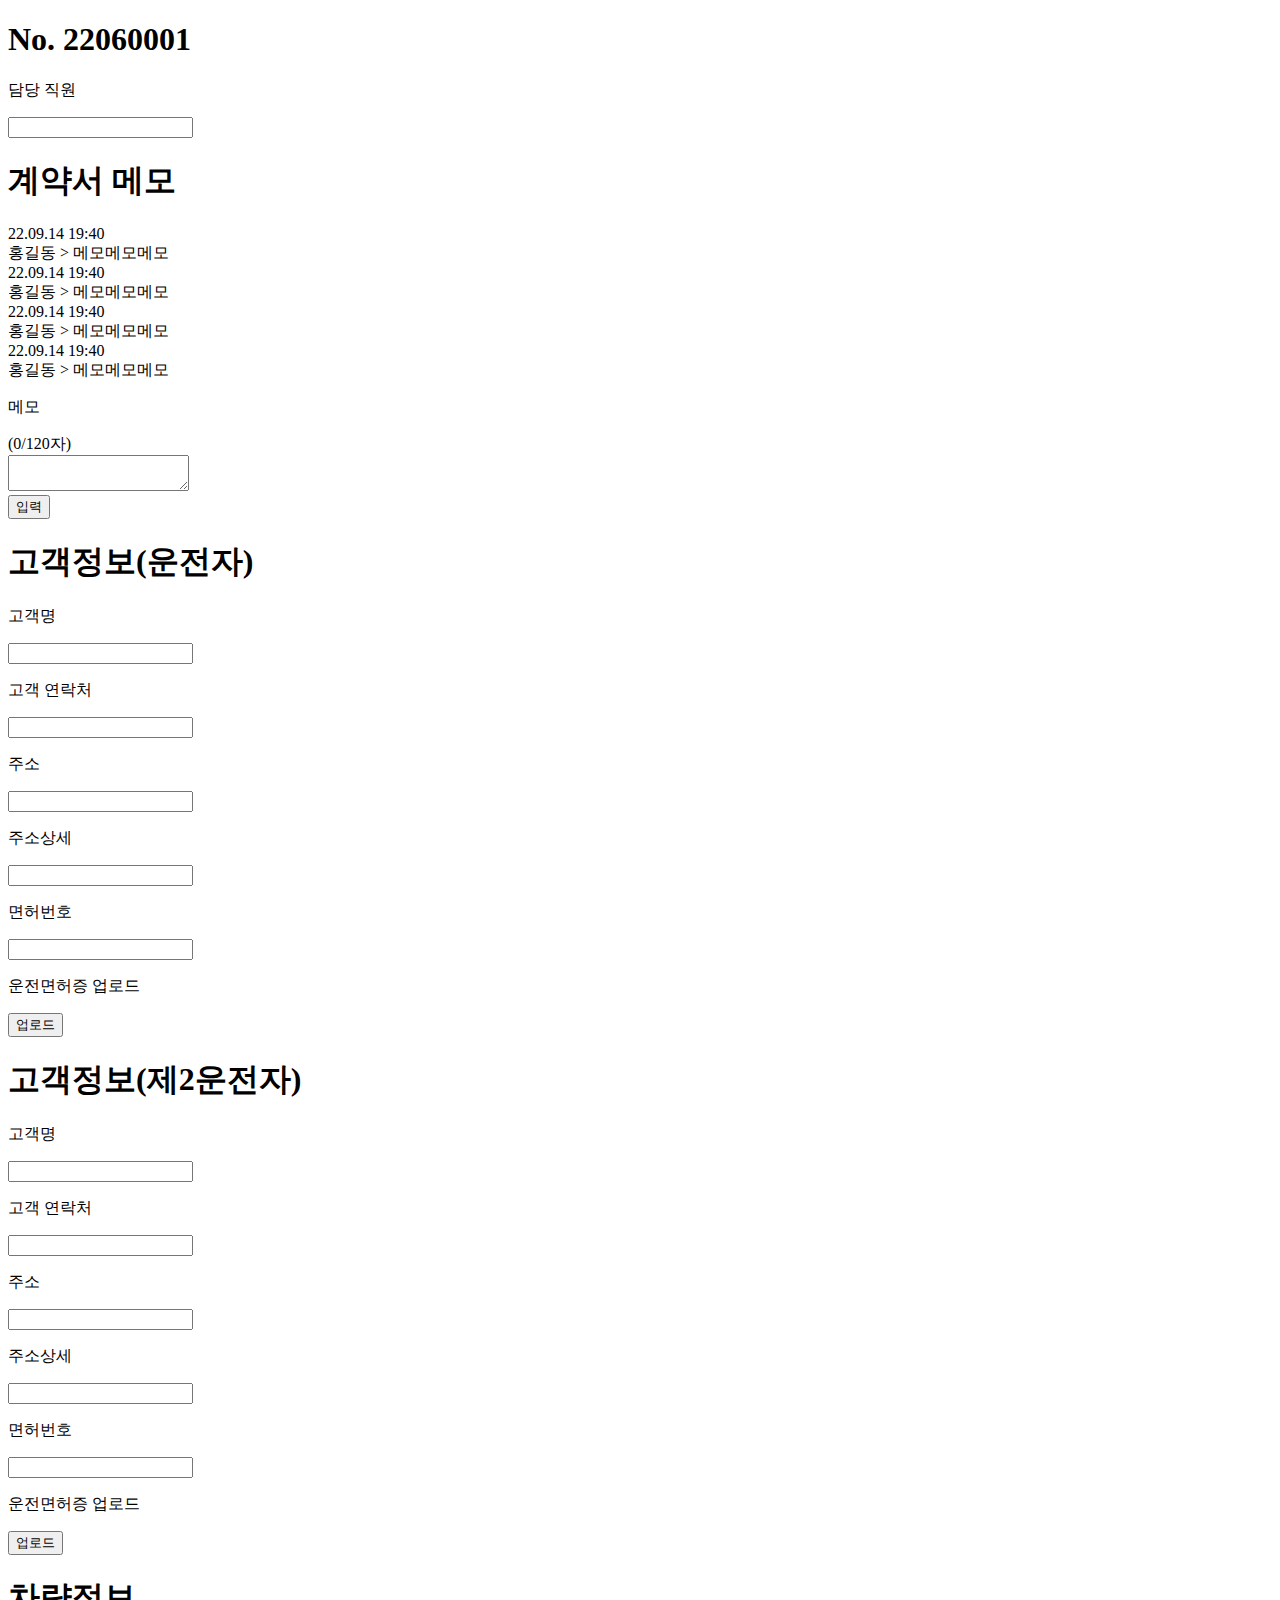
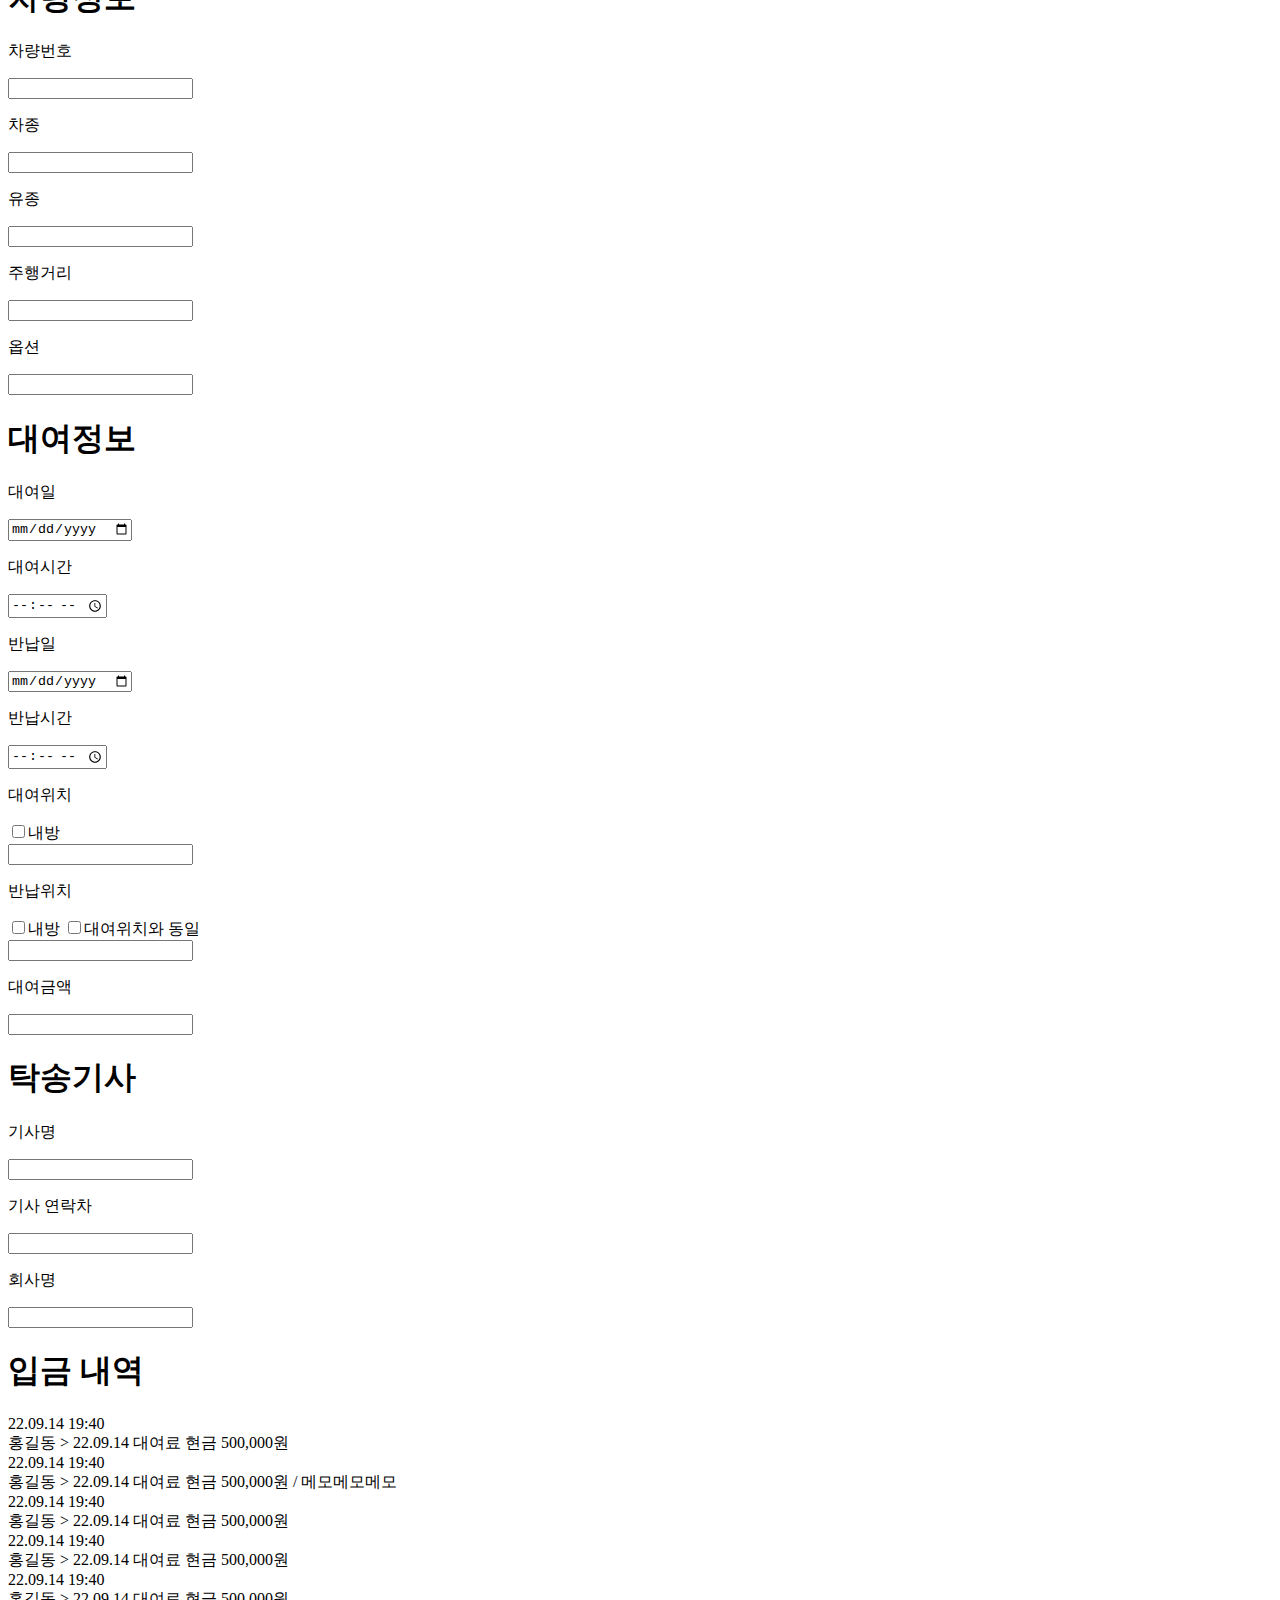
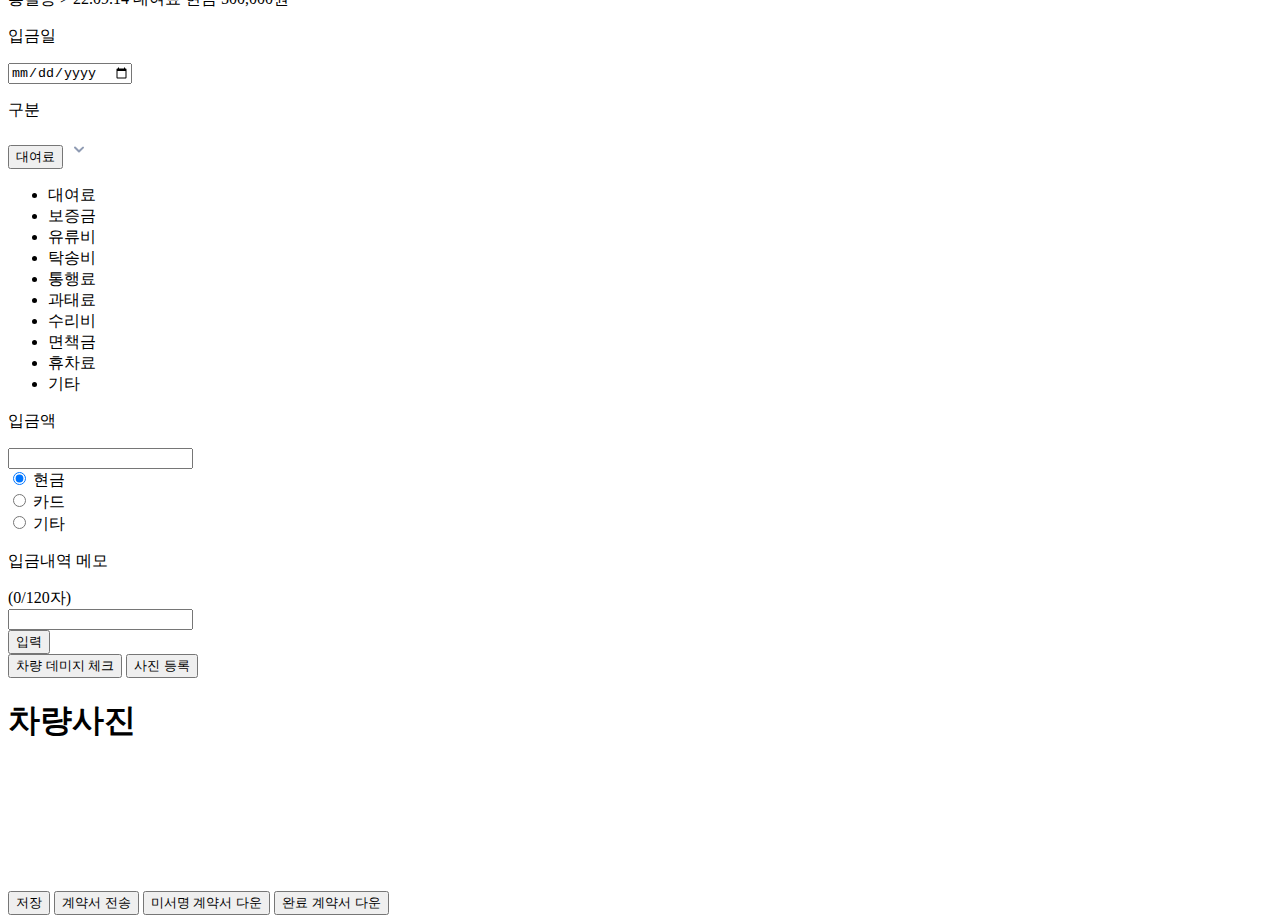
==== src/main/resources/templates/carRegist.html @ 5dc8e0b9 "10/19 최신 일단 stop" ====
<!DOCTYPE html>
<html lang="ko" xmlns="http://www.w3.org/1999/xhtml" xmlns:th="http://www.thymeleaf.org">
<head th:replace="fragment/header :: mainHead"></head>
<body>
  <div id="root">
      <header th:replace="fragment/topmenu :: topMenu">
      </header>
    <main id="main">
      <div class="contractDetail">
        <div class="serialNumber box">
          <h1>No. 22060001</h1>
          <div>
            <p>담당 직원</p>
            <input class="textarea grayBox" type="text">
          </div>
        </div>
        <div class="memo box">
          <div class="viewMemo">
            <h1>계약서 메모</h1>
            <div class="memoScroll">
              <div class="memoList">
                <div class="memoLine">
                  22.09.14 19:40
                </div>
                <div class="memoLine">
                  홍길동 > 메모메모메모
                </div>
              </div>
              <div class="memoList">
                <div class="memoLine">
                  22.09.14 19:40
                </div>
                <div class="memoLine">
                  홍길동 > 메모메모메모
                </div>
              </div>
              <div class="memoList">
                <div class="memoLine">
                  22.09.14 19:40
                </div>
                <div class="memoLine">
                  홍길동 > 메모메모메모
                </div>
              </div>
              <div class="memoList">
                <div class="memoLine">
                  22.09.14 19:40
                </div>
                <div class="memoLine">
                  홍길동 > 메모메모메모
                </div>
              </div>
            </div>
          </div>
          <div class="typeMemo">
            <div>
              <p>메모</p>
              <span>(0/120자)</span>
            </div>
            <textarea class="typeMemoArea grayBox"
                   placeholder="메모를 입력해주세요.">
            </textarea>
            <div>
              <button class="memoBtn">
                입력
              </button>
            </div>
          </div>
        </div>
        <div class="detailInfo">
          <div class="info1 box">
            <h1>고객정보(운전자)</h1>
            <div>
              <p>고객명</p>
              <input id="clientName1" class="grayBox" type="text"/>
            </div>
            <div>
              <p>고객 연락처</p>
              <input id="clientPhoneNum1" class="grayBox" type="text"/>
            </div>
            <div>
              <p>주소</p>
              <input class="grayBox" type="text"/>
            </div>
            <div>
              <p>주소상세</p>
              <input class="grayBox" type="text"/>
            </div>
            <div>
              <p>면허번호</p>
              <input class="grayBox" type="text"/>
            </div>
            <div>
              <p>운전면허증 업로드</p>
              <button class="license">업로드</button>
              <!-- <img src="img/driver_license.svg" alt=""> -->
            </div>
          </div>
          <div class="info1 box">
            <h1>고객정보(제2운전자)</h1>
            <div>
              <p>고객명</p>
              <input id="clientName2" class="grayBox" type="text">
            </div>
            <div>
              <p>고객 연락처</p>
              <input id="clientPhoneNum2" class="grayBox" type="text">
            </div>
            <div>
              <p>주소</p>
              <input class="grayBox" type="text">
            </div>
            <div>
              <p>주소상세</p>
              <input class="grayBox" type="text">
            </div>
            <div>
              <p>면허번호</p>
              <input class="grayBox" type="text">
            </div>
            <div>
              <p>운전면허증 업로드</p>
              <button class="license">업로드</button>
              <!-- <img src="img/driver_license.svg" alt=""> -->
            </div>
          </div>
          <div class="info1 box">
            <h1>차량정보</h1>
            <div>
              <p>차량번호</p>
              <input class="grayBox" type="text">
            </div>
            <div>
              <p>차종</p>
              <input class="grayBox" type="text">
            </div>
            <div>
              <p>유종</p>
              <input class="grayBox" type="text">
            </div>
            <div>
              <p>주행거리</p>
              <input class="grayBox" type="text">
            </div>
            <div>
              <p>옵션</p>
              <input type="text" class="grayBox big">
            </div>
          </div>
          <div class="info2 box">
            <h1>대여정보</h1>
            <div class="separate">
              <div>
                <p>대여일</p>
                <input type="date" class="grayBox">
              </div>
              <div>
                <p>대여시간</p>
                <input type="time" class="grayBox">
              </div>
            </div>
            <div class="separate">
              <div>
                <p>반납일</p>
                <input type="date" class="grayBox">
              </div>
              <div>
                <p>반납시간</p>
                <input type="time" class="grayBox">
              </div>
            </div>
            <div>
              <div class="checkboxFlex">
                <p>대여위치</p>
                <div>
                  <input type="checkbox">내방
                </div>
              </div>
              <input type="text" class="grayBox medium">
            </div>
            <div>
              <div class="checkboxFlex">
                <p>반납위치</p>
                <div>
                  <input type="checkbox">내방
                  <input type="checkbox">대여위치와 동일
                </div>
              </div>
              <input type="text" class="grayBox medium">
            </div>
            <div>
              <p>대여금액</p>
              <input class="grayBox" type="text">
            </div>
          </div>
          <div class="info3 box">
            <h1>탁송기사</h1>
            <div>
              <p>기사명</p>
              <input class="grayBox" type="text">
            </div>
            <div>
              <p>기사 연락차</p>
              <input class="grayBox" type="text">
            </div>
            <div>
              <p>회사명</p>
              <input class="grayBox" type="text">
            </div>
          </div>
        </div>
        <div class="deposit box">
          <div class="viewMemo memo2">
            <h1>입금 내역</h1>
            <div class="memoScroll scroll2">
              <div class="memoList">
                <div class="memoLine">
                  22.09.14 19:40
                </div>
                <div class="memoLine">
                  홍길동 > 22.09.14 대여료 현금 500,000원
                </div>
              </div>
              <div class="memoList">
                <div class="memoLine">
                  22.09.14 19:40
                </div>
                <div class="memoLine">
                  홍길동 > 22.09.14 대여료 현금 500,000원 / 메모메모메모
                </div>
              </div>
              <div class="memoList">
                <div class="memoLine">
                  22.09.14 19:40
                </div>
                <div class="memoLine">
                  홍길동 > 22.09.14 대여료 현금 500,000원
                </div>
              </div>
              <div class="memoList">
                <div class="memoLine">
                  22.09.14 19:40
                </div>
                <div class="memoLine">
                  홍길동 > 22.09.14 대여료 현금 500,000원
                </div>
              </div>
              <div class="memoList">
                <div class="memoLine">
                  22.09.14 19:40
                </div>
                <div class="memoLine">
                  홍길동 > 22.09.14 대여료 현금 500,000원
                </div>
              </div>
            </div>
          </div>
          <div class="typeMemo">
            <div class="flex">
              <div>
                <div class="column">
                  <p>입금일</p>
                  <input type="date" class="grayBox">
                </div>
                <div class="column">
                  <p>구분</p>
                  <div class="selectBox2 grayBox">
                    <button class="label">대여료</button>
                    <img src="../static/img/icon-chevron-down.svg" alt="" onclick="selectTag()">
                    <ul class="optionList">
                      <li class="optionItem">대여료</li>
                      <li class="optionItem">보증금</li>
                      <li class="optionItem">유류비</li>
                      <li class="optionItem">탁송비</li>
                      <li class="optionItem">통행료</li>
                      <li class="optionItem">과태료</li>
                      <li class="optionItem">수리비</li>
                      <li class="optionItem">면책금</li>
                      <li class="optionItem">휴차료</li>
                      <li class="optionItem">기타</li>
                    </ul>
                  </div>
                </div>
              </div>
            </div>
            <div class="flex">
              <div class="column">
                <p>입금액</p>
                <input class="grayBox" type="text">
              </div>
              <div class="circle flex">
                <div>
                  <input type="radio" id="cash" name="payout" value="cash" checked>
                  <label for="cash">현금</label>
                </div>
                <div>
                  <input type="radio" id="card" name="payout" value="card">
                  <label for="card">카드</label>
                </div>
                <div>
                  <input type="radio" id="etc" name="payout" value="etc">
                  <label for="etc">기타</label>
                </div>
              </div>
            </div>
            <div class="separate">
              <p>입금내역 메모</p>
              <span>(0/120자)</span>
            </div>
            <input class="typeMemoArea grayBox">
            <div>
              <button class="memoBtn">
                입력
              </button>
            </div>
          </div>
        </div>
        <div class="buttonArea">
          <button onclick="openPop();">차량 데미지 체크</button>
          <button>사진 등록</button>
        </div>
        <div class="photo">
          <div class="box">
            <h1>차량사진</h1>
            <div class="photoList">
              <div class="photo8">
                <img src="../static/img/photo_icon.svg" alt="">
                <img onclick="document.querySelector('.photo8').setAttribute('style','display:none;')" src="../static/img/x_icon.svg" alt="">
              </div>
              <div class="photo9">
                <img src="../static/img/photo_icon.svg" alt="">
                <img onclick="document.querySelector('.photo9').setAttribute('style','display:none;')" src="../static/img/x_icon.svg" alt="">
              </div>
              <div class="photo10">
                <img src="../static/img/photo_icon.svg" alt="">
                <img onclick="document.querySelector('.photo10').setAttribute('style','display:none;')" src="../static/img/x_icon.svg" alt="">
              </div>
              <div class="photo11">
                <img src="../static/img/photo_icon.svg" alt="">
                <img onclick="document.querySelector('.photo11').setAttribute('style','display:none;')" src="../static/img/x_icon.svg" alt="">
              </div>
              <div  class="photo12">
                <img src="../static/img/photo_icon.svg" alt="">
                <img onclick="document.querySelector('.photo12').setAttribute('style','display:none;')" src="../static/img/x_icon.svg" alt="">
              </div>
              <div  class="photo13">
                <img src="../static/img/photo_icon.svg" alt="">
                <img onclick="document.querySelector('.photo13').setAttribute('style','display:none;')" src="../static/img/x_icon.svg" alt="">
              </div>
              <div  class="photo14">
                <img src="../static/img/photo_icon.svg" alt="">
                <img onclick="document.querySelector('.photo14').setAttribute('style','display:none;')" src="../static/img/x_icon.svg" alt="">
              </div>
            </div>
          </div>
          <div class="buttonAreaTwo column">
            <button>저장</button>
            <button>계약서 전송</button>
            <button>미서명 계약서 다운</button>
            <button>완료 계약서 다운</button>
          </div>
        </div>
      </div>
    </main>
    <footer th:replace="fragment/footer" :: mainFooter>
    </footer>
  </div>

<script>

  /* 화살표 함수 */
  const label = document.querySelector('.label');
  const options = document.querySelectorAll('.optionItem');

  // 클릭한 옵션의 텍스트를 라벨 안에 넣음
  const handleSelect = (item) => {
    label.parentNode.classList.remove('active');
    label.innerHTML = item.textContent;
  }
  // 옵션 클릭시 클릭한 옵션을 넘김
  options.forEach(option => {
    option.addEventListener('click', () => handleSelect(option))
  })

  // 라벨을 클릭시 옵션 목록이 열림/닫힘
  label.addEventListener('click', () => {
    if(label.parentNode.classList.contains('active')) {
      label.parentNode.classList.remove('active');
    } else {
      label.parentNode.classList.add('active');
    }
  })


  function openPop(){
    var popup = window.open('/damagecheck', '데미지체크', 'width=900px,height=800px,scrollbars=yes');
  }

  function constractSave(){
    let clientName1 = $("#clientName1").val(); //제1 고객명
    let clientPhoneNum1 = $("#clientPhoneNum1").val(); //제1 고객 연락처
    let clientName2 = $("#clientName2").val(); //제2 고객명
    let clientPhoneNum2 = $("#clientPhoneNum2").val(); //제2 고객 연락처

  }

</script>
</body>
</html>
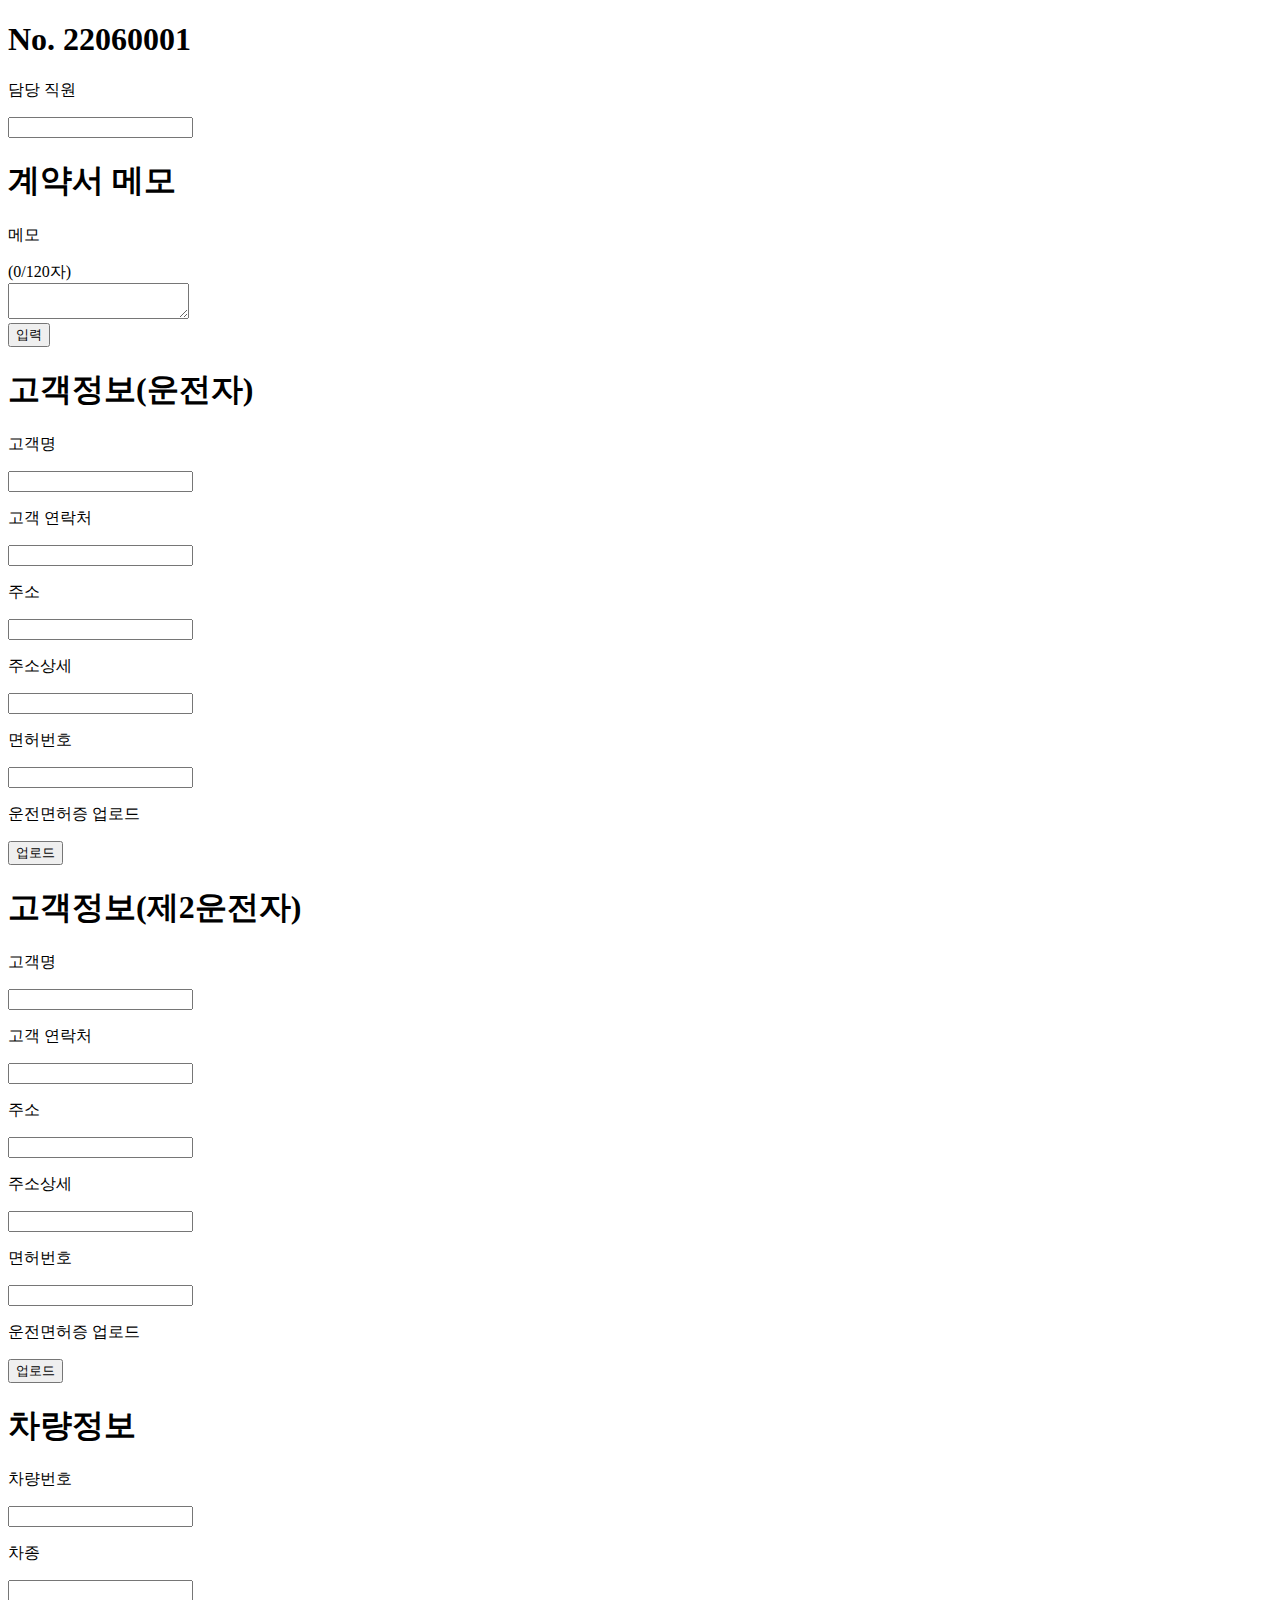
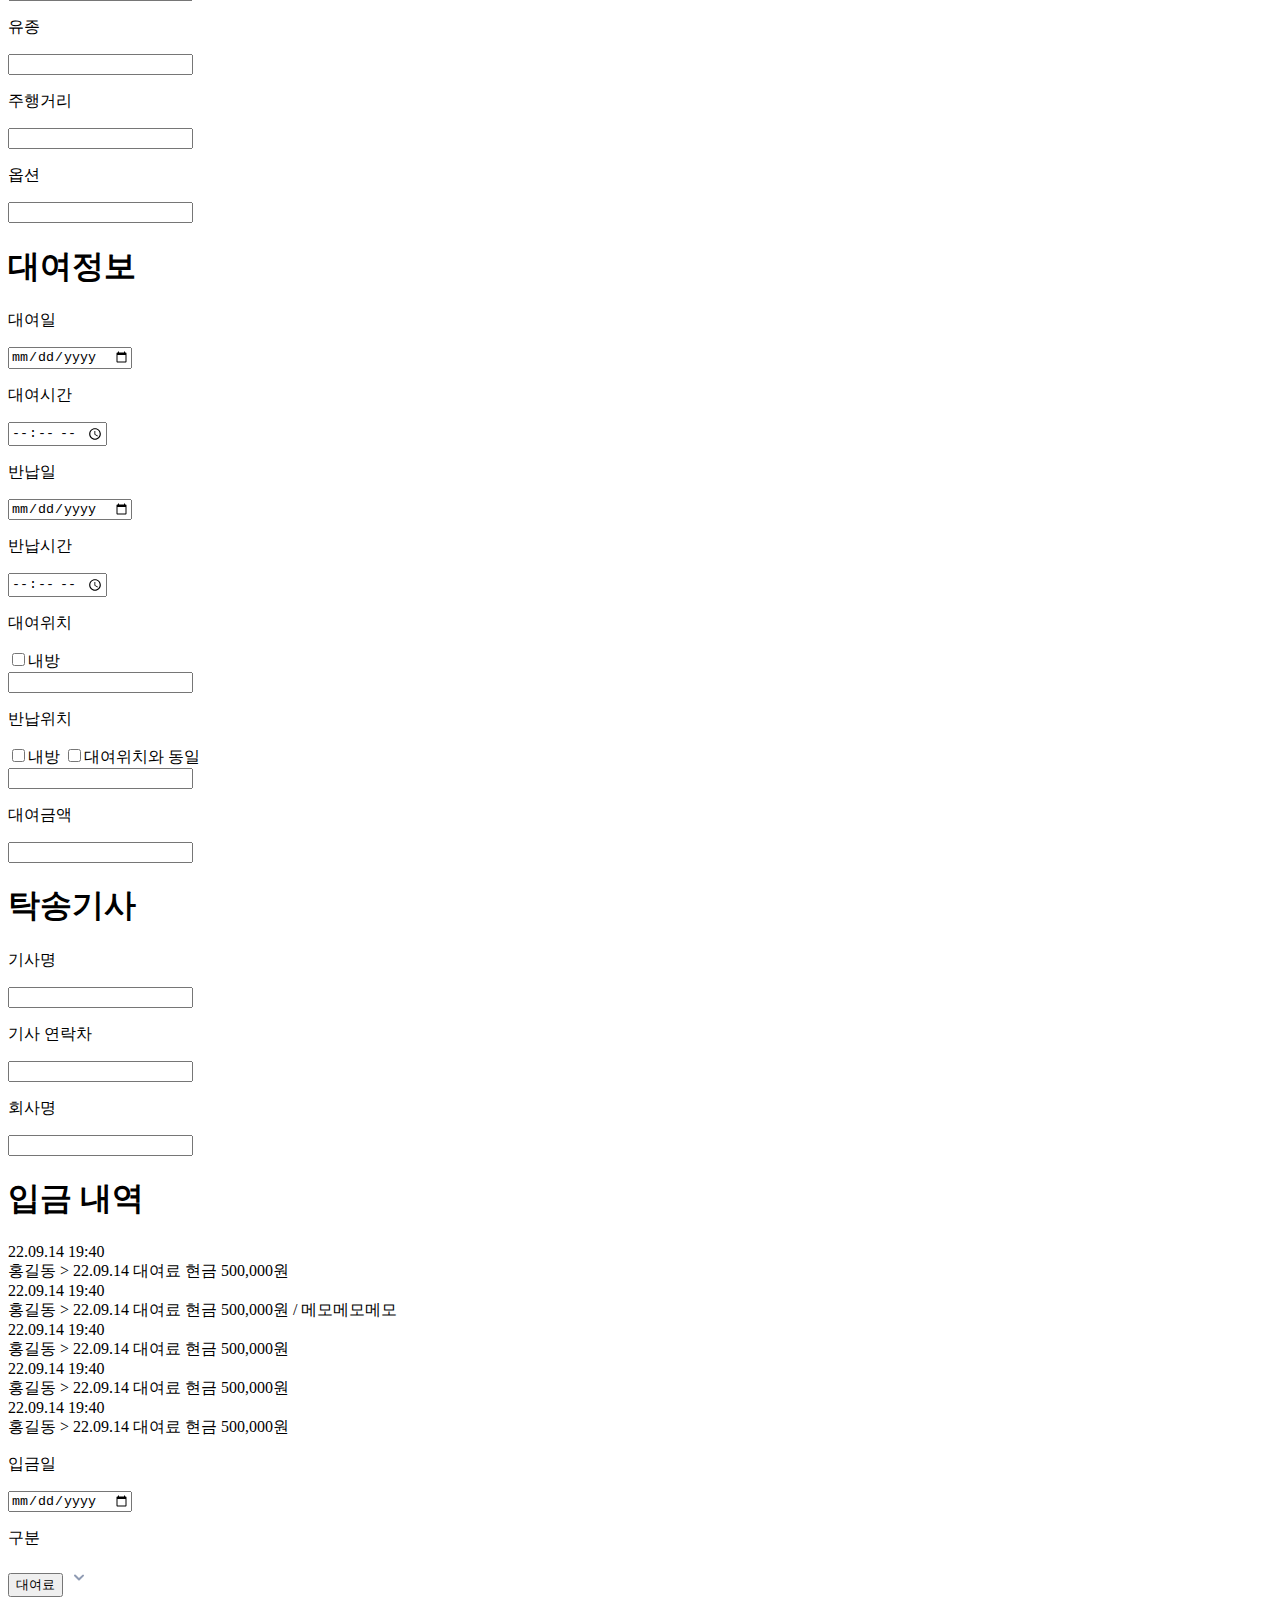
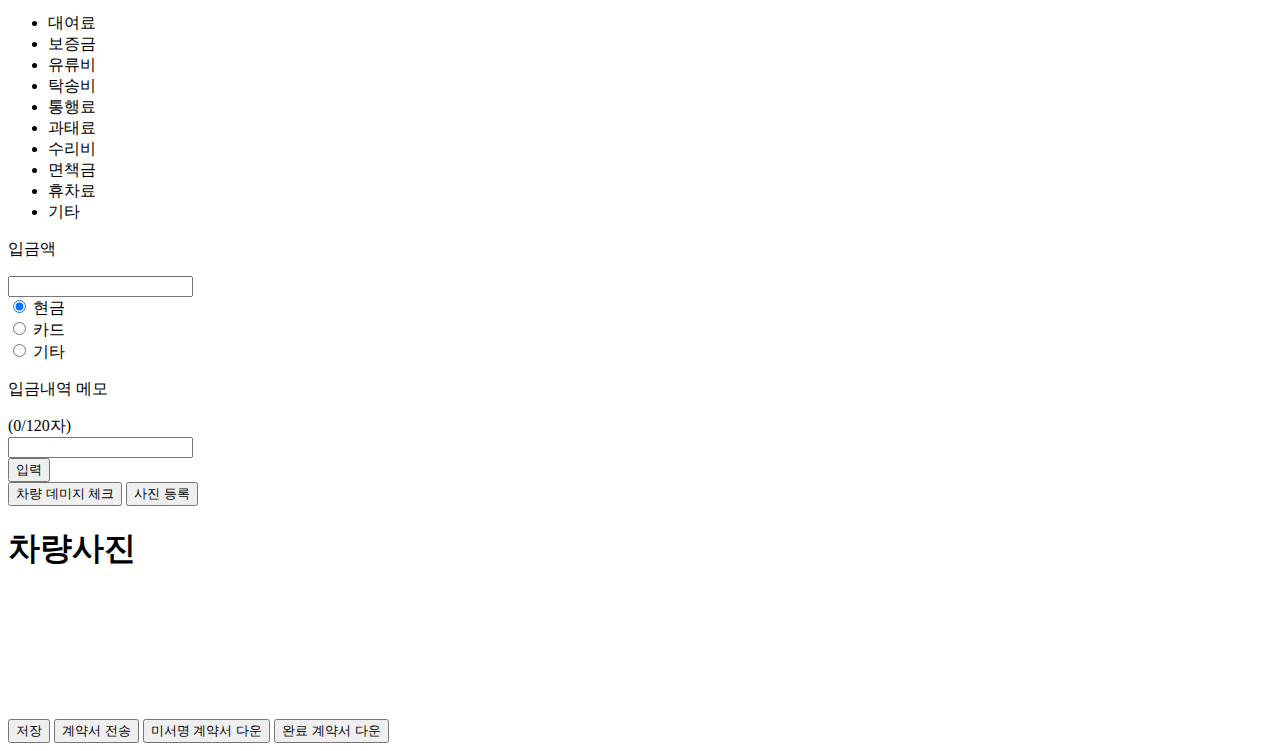
==== commit 2df16372: "10/28 짬짬히...." ====
--- a/src/main/resources/templates/carRegist.html
+++ b/src/main/resources/templates/carRegist.html
@@ -18,38 +18,14 @@
           <div class="viewMemo">
             <h1>계약서 메모</h1>
             <div class="memoScroll">
-              <div class="memoList">
-                <div class="memoLine">
-                  22.09.14 19:40
-                </div>
-                <div class="memoLine">
-                  홍길동 > 메모메모메모
-                </div>
-              </div>
-              <div class="memoList">
-                <div class="memoLine">
-                  22.09.14 19:40
-                </div>
-                <div class="memoLine">
-                  홍길동 > 메모메모메모
-                </div>
-              </div>
-              <div class="memoList">
-                <div class="memoLine">
-                  22.09.14 19:40
-                </div>
-                <div class="memoLine">
-                  홍길동 > 메모메모메모
-                </div>
-              </div>
-              <div class="memoList">
-                <div class="memoLine">
-                  22.09.14 19:40
-                </div>
-                <div class="memoLine">
-                  홍길동 > 메모메모메모
-                </div>
-              </div>
+<!--              <div class="memoList">-->
+<!--                <div class="memoLine">-->
+<!--                  22.09.14 19:40-->
+<!--                </div>-->
+<!--                <div class="memoLine">-->
+<!--                  홍길동 > 메모메모메모-->
+<!--                </div>-->
+<!--              </div>-->
             </div>
           </div>
           <div class="typeMemo">
@@ -88,7 +64,7 @@
             </div>
             <div>
               <p>면허번호</p>
-              <input class="grayBox" type="text"/>
+              <input id="clientLisenseNum1" class="grayBox" type="text"/>
             </div>
             <div>
               <p>운전면허증 업로드</p>
@@ -116,7 +92,7 @@
             </div>
             <div>
               <p>면허번호</p>
-              <input class="grayBox" type="text">
+              <input id="clientLisenseNum2" class="grayBox" type="text">
             </div>
             <div>
               <p>운전면허증 업로드</p>
@@ -354,7 +330,7 @@
             </div>
           </div>
           <div class="buttonAreaTwo column">
-            <button>저장</button>
+            <button onclick="constractSave()">저장</button>
             <button>계약서 전송</button>
             <button>미서명 계약서 다운</button>
             <button>완료 계약서 다운</button>
@@ -399,9 +375,39 @@
   function constractSave(){
     let clientName1 = $("#clientName1").val(); //제1 고객명
     let clientPhoneNum1 = $("#clientPhoneNum1").val(); //제1 고객 연락처
+    let clientLisenseNum1 = $("#clientLisenseNum1").val(); //제1 고객 면허번호
     let clientName2 = $("#clientName2").val(); //제2 고객명
     let clientPhoneNum2 = $("#clientPhoneNum2").val(); //제2 고객 연락처
-
+    let clientLisenseNum2 = $("#clientLisenseNum2").val(); //제2 고객 면허번호
+
+
+    $.ajax({
+      type : "POST",
+      url : "/api/v1/app/car_regist",
+      dataType : "json",
+      data: {
+        "clientName1":clientName1,
+        "clientPhoneNum1":clientPhoneNum1,
+        "clientLisenseNum1":clientLisenseNum1,
+        // "afterTreatmentFee":afterTreatmentFee,
+        "clientName2":clientName2,
+        "clientPhoneNum2":clientPhoneNum2,
+        "clientLisenseNum2":clientLisenseNum2,
+      },
+      error : function(){
+        alert('저장에러.');
+      },
+      success : function(data){
+        // alert("통신데이터 값 : " + JSON.stringify(data));
+        //   alert("통신데이터 값 : " + data.bohumlossofbusiness);
+
+        // $("#bohumlossofbusiness").text((data.bohumlossofbusiness).toString().replace(moneycom,",")); // 보험사휴업손해액
+        // $("#bubumlossofbusiness").text((data.bubumlossofbusiness).toString().replace(moneycom,",")); // 법원휴업손해액
+        alert('저장 완료.');
+        console.log(data)
+      }
+
+    });
   }
 
 </script>
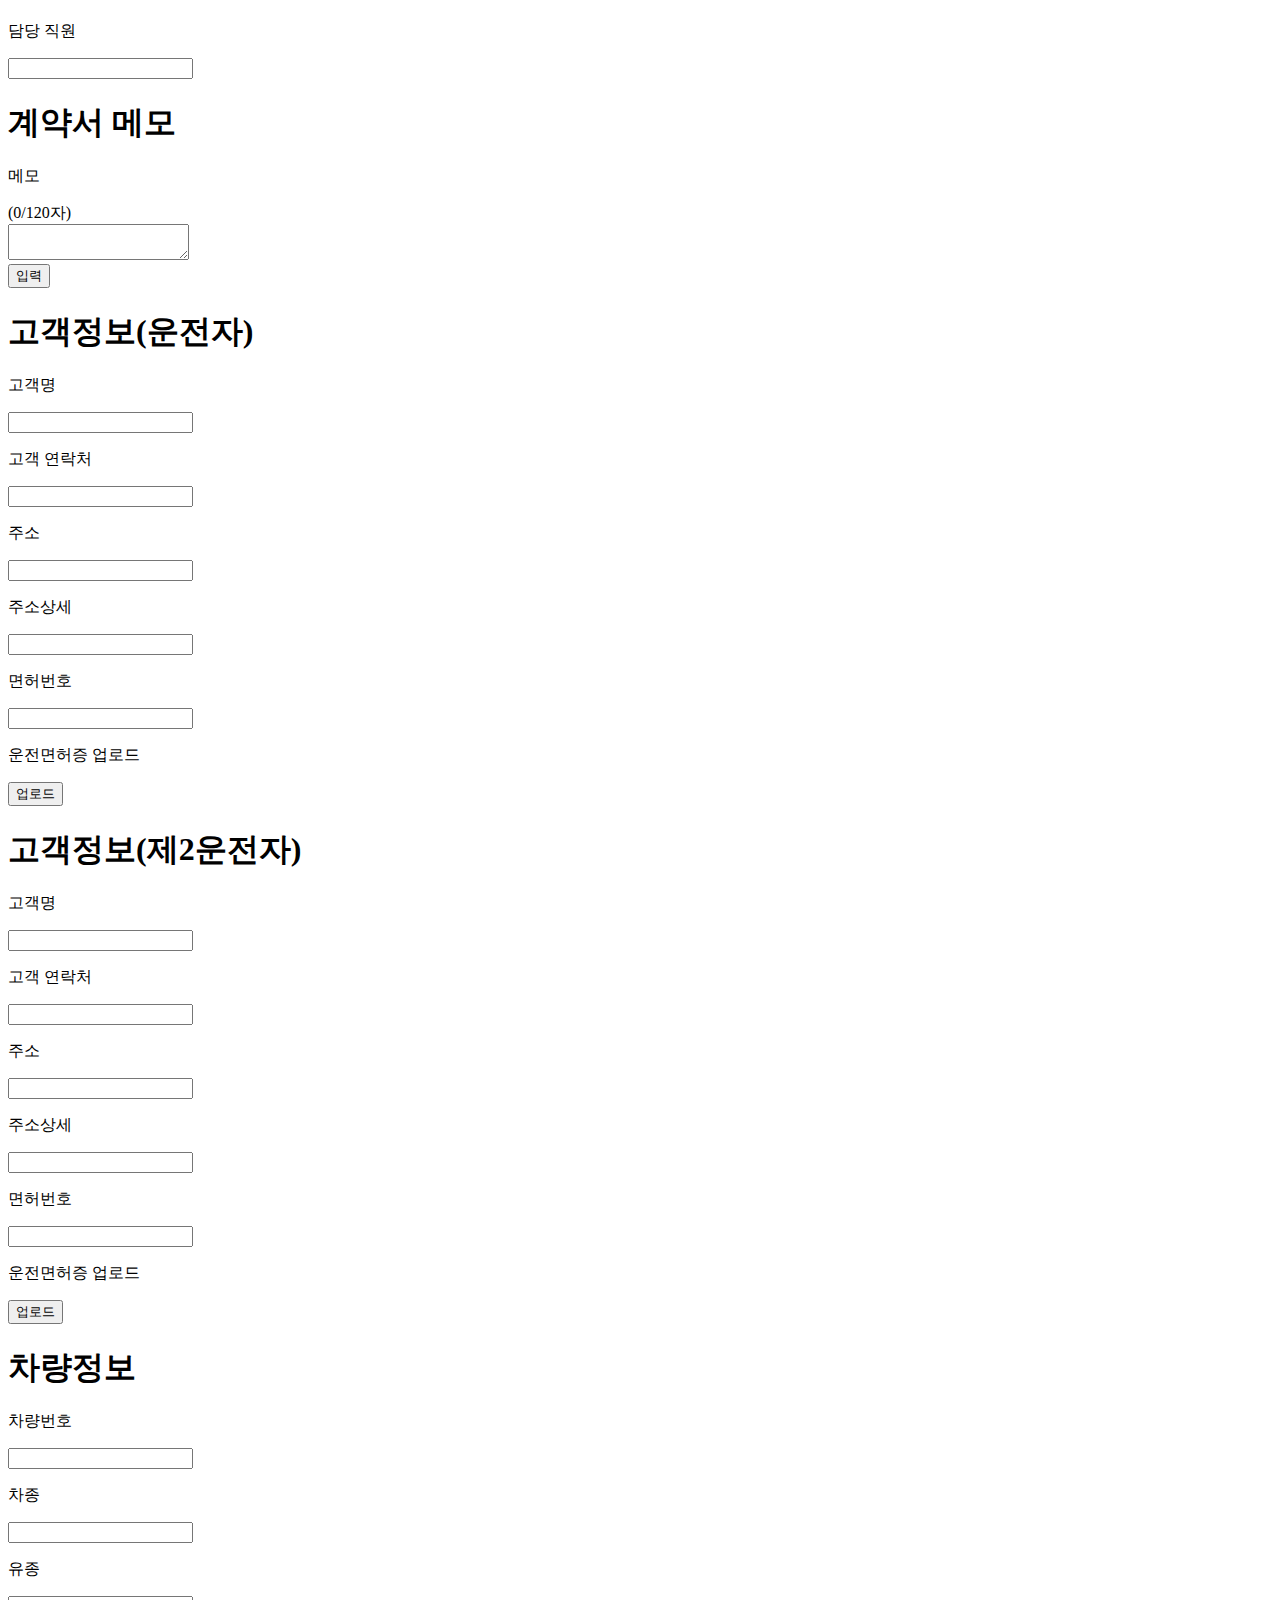
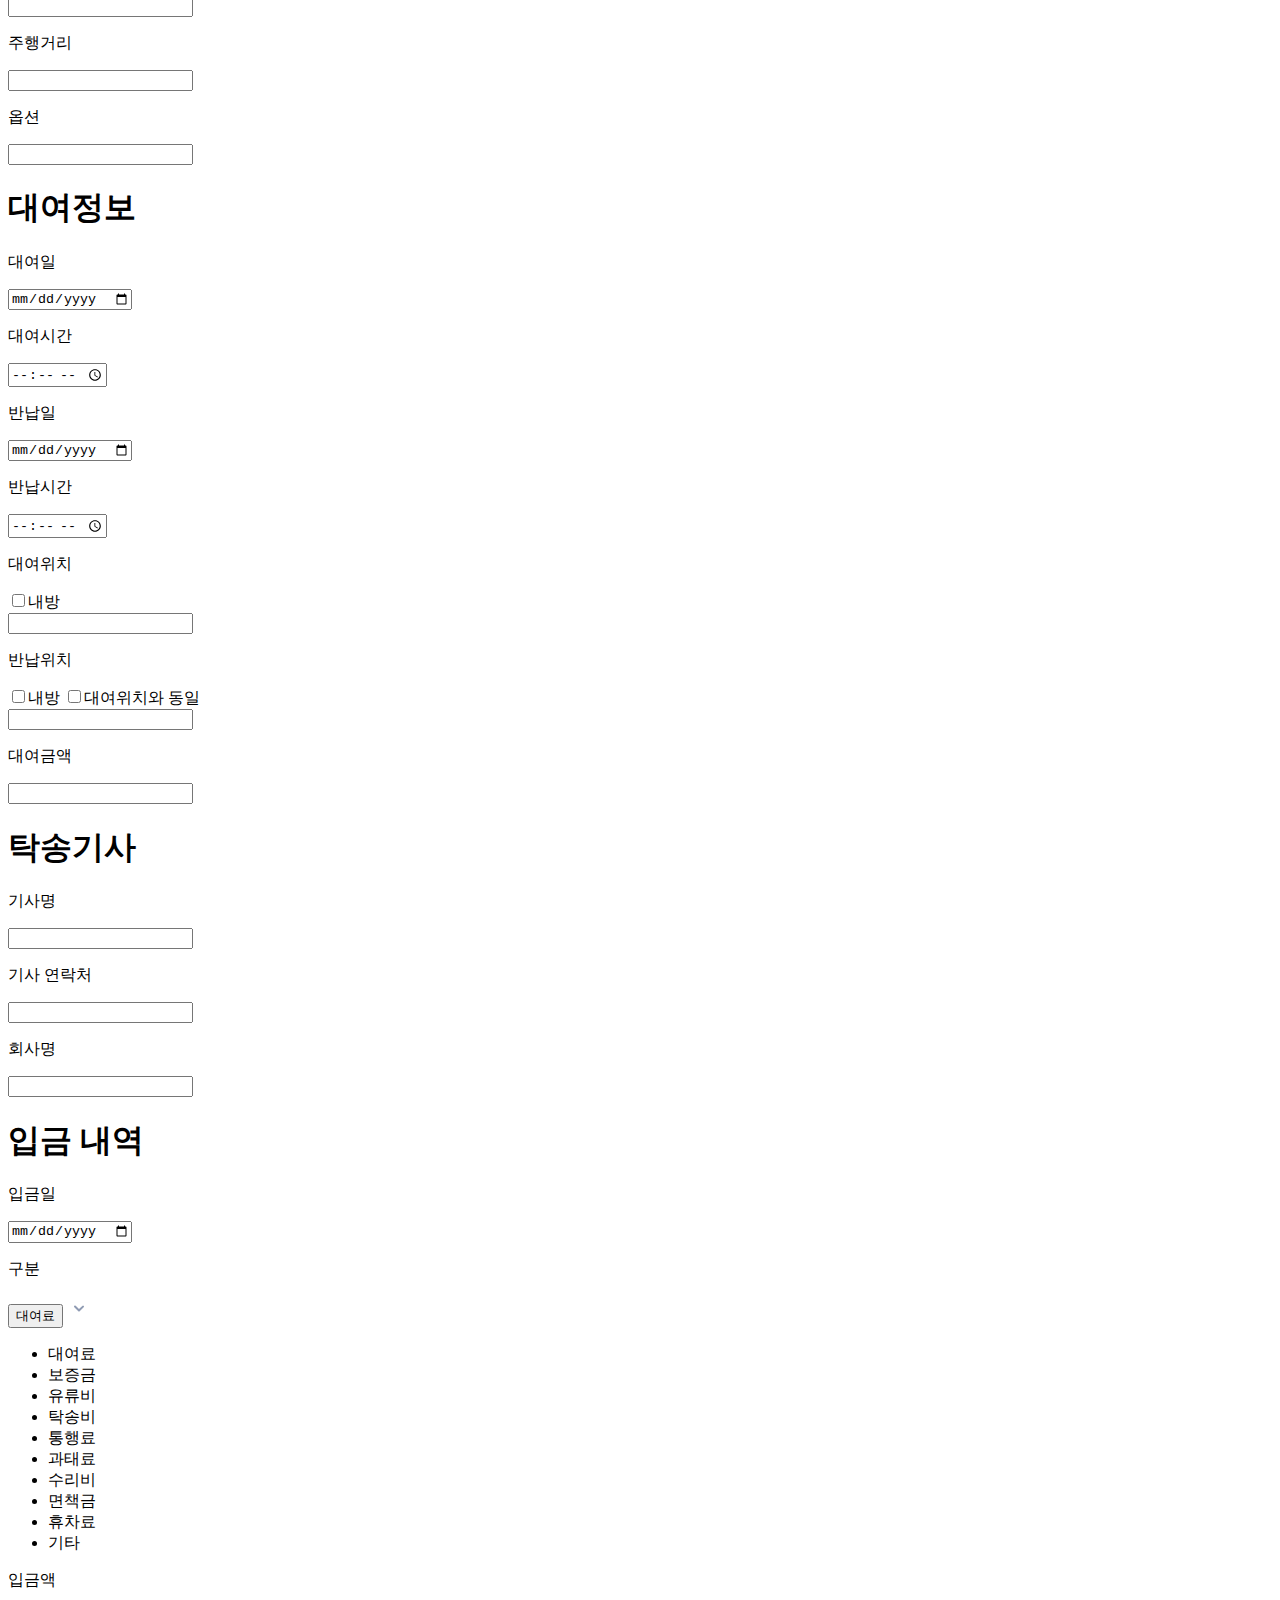
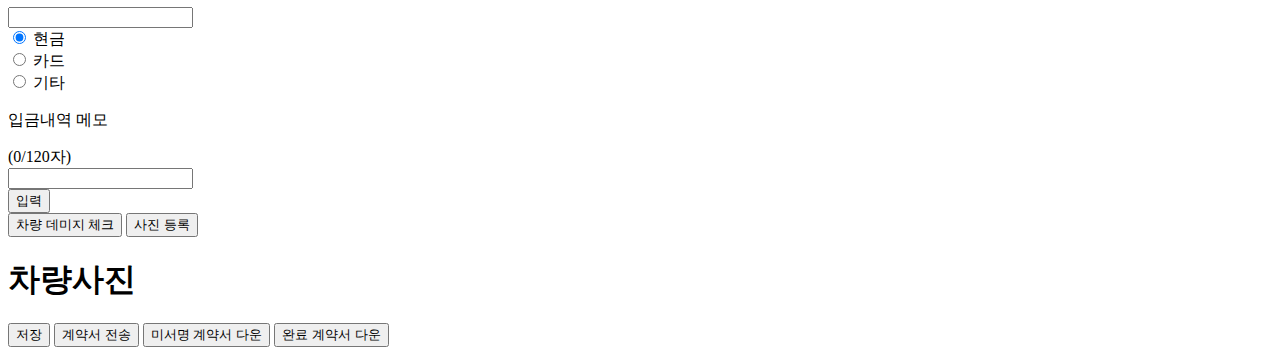
==== commit ec3e3573: "10/31 짬짬히...." ====
--- a/src/main/resources/templates/carRegist.html
+++ b/src/main/resources/templates/carRegist.html
@@ -8,7 +8,8 @@
     <main id="main">
       <div class="contractDetail">
         <div class="serialNumber box">
-          <h1>No. 22060001</h1>
+<!--          <h1>No. 22060001</h1> 등록화면 넘버 없음-->
+          <h1></h1>
           <div>
             <p>담당 직원</p>
             <input class="textarea grayBox" type="text">
@@ -37,7 +38,7 @@
                    placeholder="메모를 입력해주세요.">
             </textarea>
             <div>
-              <button class="memoBtn">
+              <button onclick="brforeAlret()" class="memoBtn">
                 입력
               </button>
             </div>
@@ -56,11 +57,11 @@
             </div>
             <div>
               <p>주소</p>
-              <input class="grayBox" type="text"/>
+              <input id="client_address1" class="grayBox" type="text"/>
             </div>
             <div>
               <p>주소상세</p>
-              <input class="grayBox" type="text"/>
+              <input id="client_address_detail1" class="grayBox" type="text"/>
             </div>
             <div>
               <p>면허번호</p>
@@ -84,11 +85,11 @@
             </div>
             <div>
               <p>주소</p>
-              <input class="grayBox" type="text">
+              <input id="client_address2" class="grayBox" type="text">
             </div>
             <div>
               <p>주소상세</p>
-              <input class="grayBox" type="text">
+              <input id="client_address_detail2" class="grayBox" type="text">
             </div>
             <div>
               <p>면허번호</p>
@@ -104,23 +105,23 @@
             <h1>차량정보</h1>
             <div>
               <p>차량번호</p>
-              <input class="grayBox" type="text">
+              <input id="car_number" class="grayBox" type="text">
             </div>
             <div>
               <p>차종</p>
-              <input class="grayBox" type="text">
+              <input id="car_class" class="grayBox" type="text">
             </div>
             <div>
               <p>유종</p>
-              <input class="grayBox" type="text">
+              <input id="oil_class" class="grayBox" type="text">
             </div>
             <div>
               <p>주행거리</p>
-              <input class="grayBox" type="text">
+              <input id="car_distance" class="grayBox" type="text">
             </div>
             <div>
               <p>옵션</p>
-              <input type="text" class="grayBox big">
+              <input id="car_option" type="text" class="grayBox big">
             </div>
           </div>
           <div class="info2 box">
@@ -128,21 +129,21 @@
             <div class="separate">
               <div>
                 <p>대여일</p>
-                <input type="date" class="grayBox">
+                <input id="rental_date" type="date" class="grayBox">
               </div>
               <div>
                 <p>대여시간</p>
-                <input type="time" class="grayBox">
+                <input id="rental_time" type="time" class="grayBox">
               </div>
             </div>
             <div class="separate">
               <div>
                 <p>반납일</p>
-                <input type="date" class="grayBox">
+                <input id="return_date" type="date" class="grayBox">
               </div>
               <div>
                 <p>반납시간</p>
-                <input type="time" class="grayBox">
+                <input id="return_time" type="time" class="grayBox">
               </div>
             </div>
             <div>
@@ -152,7 +153,7 @@
                   <input type="checkbox">내방
                 </div>
               </div>
-              <input type="text" class="grayBox medium">
+              <input id="rental_location" type="text" class="grayBox medium">
             </div>
             <div>
               <div class="checkboxFlex">
@@ -162,7 +163,7 @@
                   <input type="checkbox">대여위치와 동일
                 </div>
               </div>
-              <input type="text" class="grayBox medium">
+              <input id="return_location" type="text" class="grayBox medium">
             </div>
             <div>
               <p>대여금액</p>
@@ -173,15 +174,15 @@
             <h1>탁송기사</h1>
             <div>
               <p>기사명</p>
-              <input class="grayBox" type="text">
-            </div>
-            <div>
-              <p>기사 연락차</p>
-              <input class="grayBox" type="text">
+              <input id="driver_name" class="grayBox" type="text">
+            </div>
+            <div>
+              <p>기사 연락처</p>
+              <input id="driver_phone" class="grayBox" type="text">
             </div>
             <div>
               <p>회사명</p>
-              <input class="grayBox" type="text">
+              <input id="company_name" class="grayBox" type="text">
             </div>
           </div>
         </div>
@@ -189,47 +190,48 @@
           <div class="viewMemo memo2">
             <h1>입금 내역</h1>
             <div class="memoScroll scroll2">
-              <div class="memoList">
-                <div class="memoLine">
-                  22.09.14 19:40
-                </div>
-                <div class="memoLine">
-                  홍길동 > 22.09.14 대여료 현금 500,000원
-                </div>
-              </div>
-              <div class="memoList">
-                <div class="memoLine">
-                  22.09.14 19:40
-                </div>
-                <div class="memoLine">
-                  홍길동 > 22.09.14 대여료 현금 500,000원 / 메모메모메모
-                </div>
-              </div>
-              <div class="memoList">
-                <div class="memoLine">
-                  22.09.14 19:40
-                </div>
-                <div class="memoLine">
-                  홍길동 > 22.09.14 대여료 현금 500,000원
-                </div>
-              </div>
-              <div class="memoList">
-                <div class="memoLine">
-                  22.09.14 19:40
-                </div>
-                <div class="memoLine">
-                  홍길동 > 22.09.14 대여료 현금 500,000원
-                </div>
-              </div>
-              <div class="memoList">
-                <div class="memoLine">
-                  22.09.14 19:40
-                </div>
-                <div class="memoLine">
-                  홍길동 > 22.09.14 대여료 현금 500,000원
-                </div>
-              </div>
-            </div>
+<!--              이거 지웠다고 디자인이 꺠지면 어떻게 하나..-->
+<!--              <div class="memoList">-->
+<!--                <div class="memoLine">-->
+<!--                  22.09.14 19:40-->
+<!--                </div>-->
+<!--                <div class="memoLine">-->
+<!--                  홍길동 > 22.09.14 대여료 현금 500,000원-->
+<!--                </div>-->
+<!--              </div>-->
+<!--              <div class="memoList">-->
+<!--                <div class="memoLine">-->
+<!--                  22.09.14 19:40-->
+<!--                </div>-->
+<!--                <div class="memoLine">-->
+<!--                  홍길동 > 22.09.14 대여료 현금 500,000원 / 메모메모메모-->
+<!--                </div>-->
+<!--              </div>-->
+<!--              <div class="memoList">-->
+<!--                <div class="memoLine">-->
+<!--                  22.09.14 19:40-->
+<!--                </div>-->
+<!--                <div class="memoLine">-->
+<!--                  홍길동 > 22.09.14 대여료 현금 500,000원-->
+<!--                </div>-->
+<!--              </div>-->
+<!--              <div class="memoList">-->
+<!--                <div class="memoLine">-->
+<!--                  22.09.14 19:40-->
+<!--                </div>-->
+<!--                <div class="memoLine">-->
+<!--                  홍길동 > 22.09.14 대여료 현금 500,000원-->
+<!--                </div>-->
+<!--              </div>-->
+<!--              <div class="memoList">-->
+<!--                <div class="memoLine">-->
+<!--                  22.09.14 19:40-->
+<!--                </div>-->
+<!--                <div class="memoLine">-->
+<!--                  홍길동 > 22.09.14 대여료 현금 500,000원-->
+<!--                </div>-->
+<!--              </div>-->
+<!--            </div>-->
           </div>
           <div class="typeMemo">
             <div class="flex">
@@ -285,55 +287,55 @@
             </div>
             <input class="typeMemoArea grayBox">
             <div>
-              <button class="memoBtn">
+              <button class="memoBtn" onclick="brforeAlret()">
                 입력
               </button>
             </div>
           </div>
         </div>
         <div class="buttonArea">
-          <button onclick="openPop();">차량 데미지 체크</button>
-          <button>사진 등록</button>
+          <button onclick="brforeAlret();">차량 데미지 체크</button>
+          <button onclick="brforeAlret();">사진 등록</button>
         </div>
         <div class="photo">
           <div class="box">
             <h1>차량사진</h1>
             <div class="photoList">
-              <div class="photo8">
-                <img src="../static/img/photo_icon.svg" alt="">
-                <img onclick="document.querySelector('.photo8').setAttribute('style','display:none;')" src="../static/img/x_icon.svg" alt="">
-              </div>
-              <div class="photo9">
-                <img src="../static/img/photo_icon.svg" alt="">
-                <img onclick="document.querySelector('.photo9').setAttribute('style','display:none;')" src="../static/img/x_icon.svg" alt="">
-              </div>
-              <div class="photo10">
-                <img src="../static/img/photo_icon.svg" alt="">
-                <img onclick="document.querySelector('.photo10').setAttribute('style','display:none;')" src="../static/img/x_icon.svg" alt="">
-              </div>
-              <div class="photo11">
-                <img src="../static/img/photo_icon.svg" alt="">
-                <img onclick="document.querySelector('.photo11').setAttribute('style','display:none;')" src="../static/img/x_icon.svg" alt="">
-              </div>
-              <div  class="photo12">
-                <img src="../static/img/photo_icon.svg" alt="">
-                <img onclick="document.querySelector('.photo12').setAttribute('style','display:none;')" src="../static/img/x_icon.svg" alt="">
-              </div>
-              <div  class="photo13">
-                <img src="../static/img/photo_icon.svg" alt="">
-                <img onclick="document.querySelector('.photo13').setAttribute('style','display:none;')" src="../static/img/x_icon.svg" alt="">
-              </div>
-              <div  class="photo14">
-                <img src="../static/img/photo_icon.svg" alt="">
-                <img onclick="document.querySelector('.photo14').setAttribute('style','display:none;')" src="../static/img/x_icon.svg" alt="">
-              </div>
+<!--              <div class="photo8">-->
+<!--                <img src="../static/img/photo_icon.svg" alt="">-->
+<!--                <img onclick="document.querySelector('.photo8').setAttribute('style','display:none;')" src="../static/img/x_icon.svg" alt="">-->
+<!--              </div>-->
+<!--              <div class="photo9">-->
+<!--                <img src="../static/img/photo_icon.svg" alt="">-->
+<!--                <img onclick="document.querySelector('.photo9').setAttribute('style','display:none;')" src="../static/img/x_icon.svg" alt="">-->
+<!--              </div>-->
+<!--              <div class="photo10">-->
+<!--                <img src="../static/img/photo_icon.svg" alt="">-->
+<!--                <img onclick="document.querySelector('.photo10').setAttribute('style','display:none;')" src="../static/img/x_icon.svg" alt="">-->
+<!--              </div>-->
+<!--              <div class="photo11">-->
+<!--                <img src="../static/img/photo_icon.svg" alt="">-->
+<!--                <img onclick="document.querySelector('.photo11').setAttribute('style','display:none;')" src="../static/img/x_icon.svg" alt="">-->
+<!--              </div>-->
+<!--              <div  class="photo12">-->
+<!--                <img src="../static/img/photo_icon.svg" alt="">-->
+<!--                <img onclick="document.querySelector('.photo12').setAttribute('style','display:none;')" src="../static/img/x_icon.svg" alt="">-->
+<!--              </div>-->
+<!--              <div  class="photo13">-->
+<!--                <img src="../static/img/photo_icon.svg" alt="">-->
+<!--                <img onclick="document.querySelector('.photo13').setAttribute('style','display:none;')" src="../static/img/x_icon.svg" alt="">-->
+<!--              </div>-->
+<!--              <div  class="photo14">-->
+<!--                <img src="../static/img/photo_icon.svg" alt="">-->
+<!--                <img onclick="document.querySelector('.photo14').setAttribute('style','display:none;')" src="../static/img/x_icon.svg" alt="">-->
+<!--              </div>-->
             </div>
           </div>
           <div class="buttonAreaTwo column">
             <button onclick="constractSave()">저장</button>
-            <button>계약서 전송</button>
-            <button>미서명 계약서 다운</button>
-            <button>완료 계약서 다운</button>
+            <button onclick="brforeAlret();">계약서 전송</button>
+            <button onclick="brforeAlret();">미서명 계약서 다운</button>
+            <button onclick="brforeAlret();">완료 계약서 다운</button>
           </div>
         </div>
       </div>
@@ -373,12 +375,35 @@
   }
 
   function constractSave(){
+    //고객정보(운전자)
     let clientName1 = $("#clientName1").val(); //제1 고객명
     let clientPhoneNum1 = $("#clientPhoneNum1").val(); //제1 고객 연락처
+    let clientAddress1 = $("#client_address1").val(); //제1 고객 주소
+    let clientAddressDetail11 = $("#client_address_detail1").val(); //제1 고객 주소 상세
     let clientLisenseNum1 = $("#clientLisenseNum1").val(); //제1 고객 면허번호
+    //고객정보(제 2운전자)
     let clientName2 = $("#clientName2").val(); //제2 고객명
     let clientPhoneNum2 = $("#clientPhoneNum2").val(); //제2 고객 연락처
+    let clientAddress2 = $("#client_address2").val(); //제2 고객 주소
+    let clientAddressDetail12 = $("#client_address_detail2").val(); //제2 고객 주소 상세
     let clientLisenseNum2 = $("#clientLisenseNum2").val(); //제2 고객 면허번호
+    //차량정보
+    let carNumber = $("#car_number").val(); //차량번호
+    let carClass = $("#car_class").val(); //차종
+    let oilClass = $("#oil_class").val(); //유종
+    let carDistance = $("#car_distance").val(); //주행거리
+    let carOption = $("#car_option").val(); //옵션
+    //대여정보
+    let rentalDate = $("#rental_date").val(); //대여일
+    let rentalTime = $("#rental_time").val(); //대여시간
+    let returnDate = $("#return_date").val(); //반납일
+    let returnTime = $("#return_time").val(); //반납시간
+    let rentalLocation = $("#rental_location").val(); //대여위치
+    let returnLocation = $("#return_location").val(); //반납위치
+    //탁송기사
+    let driverName = $("#driver_name").val(); //기사명
+    let driverPhone = $("#driver_phone").val(); //기사연락처
+    let companyName = $("#company_name").val(); //회사명
 
 
     $.ajax({
@@ -386,13 +411,35 @@
       url : "/api/v1/app/car_regist",
       dataType : "json",
       data: {
+        //고객정보(운전자)
         "clientName1":clientName1,
         "clientPhoneNum1":clientPhoneNum1,
+        "clientAddress1":clientAddress1,
+        "clientAddressDetail11":clientAddressDetail11,
         "clientLisenseNum1":clientLisenseNum1,
-        // "afterTreatmentFee":afterTreatmentFee,
+        //고객정보(제 2운전자),
         "clientName2":clientName2,
         "clientPhoneNum2":clientPhoneNum2,
+        "clientAddress2":clientAddress2,
+        "clientAddressDetail12":clientAddressDetail12,
         "clientLisenseNum2":clientLisenseNum2,
+        //차량정보
+        "carNumber":carNumber,
+        "carClass":carClass,
+        "oilClass":oilClass,
+        "carDistance":carDistance,
+        "carOption":carOption,
+        //대여정보
+        "rentalDate":rentalDate,
+        "rentalTime":rentalTime,
+        "returnDate":returnDate,
+        "returnTime":returnTime,
+        "rentalLocation":rentalLocation,
+        "returnLocation":returnLocation,
+        //탁송기사
+        "driverName":driverName,
+        "driverPhone":driverPhone,
+        "companyName":companyName,
       },
       error : function(){
         alert('저장에러.');
@@ -409,6 +456,9 @@
 
     });
   }
+  function brforeAlret(){
+    alert("기본정보를 먼저 등록해 주세요");
+  }
 
 </script>
 </body>
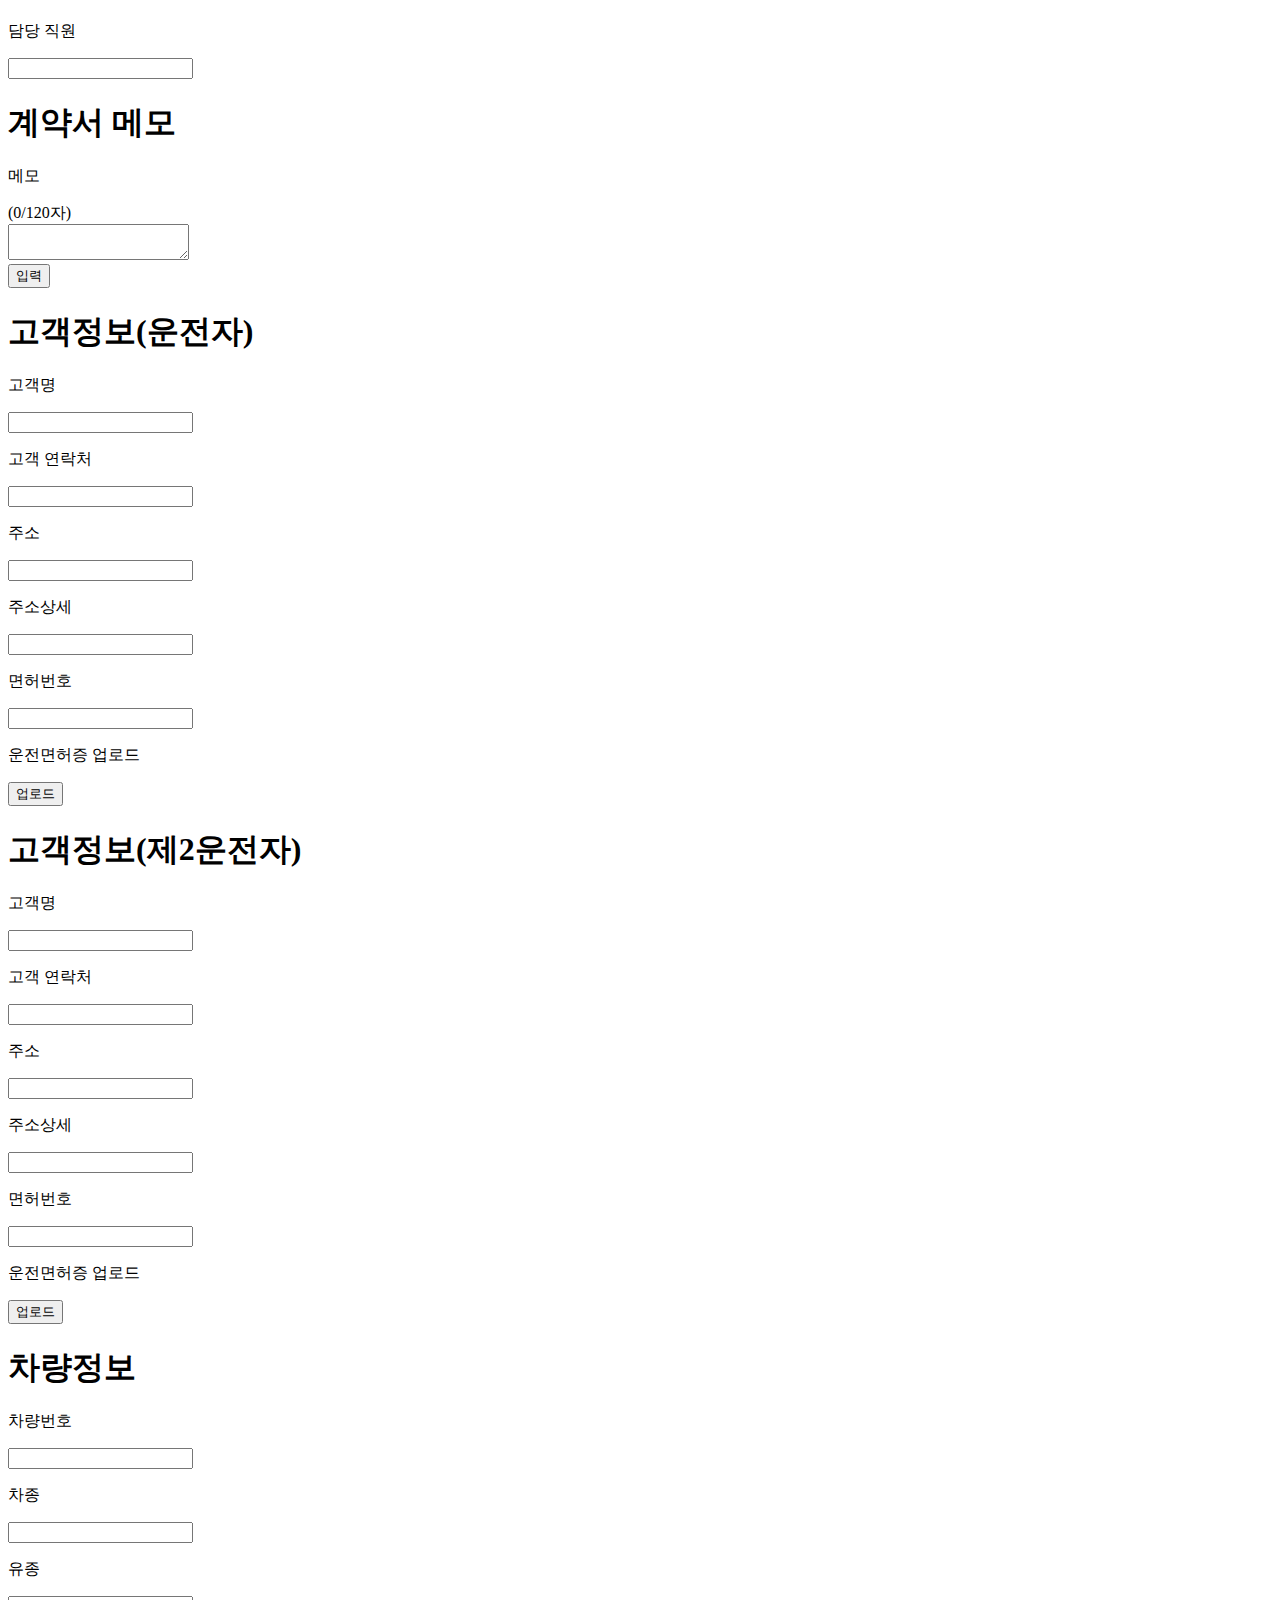
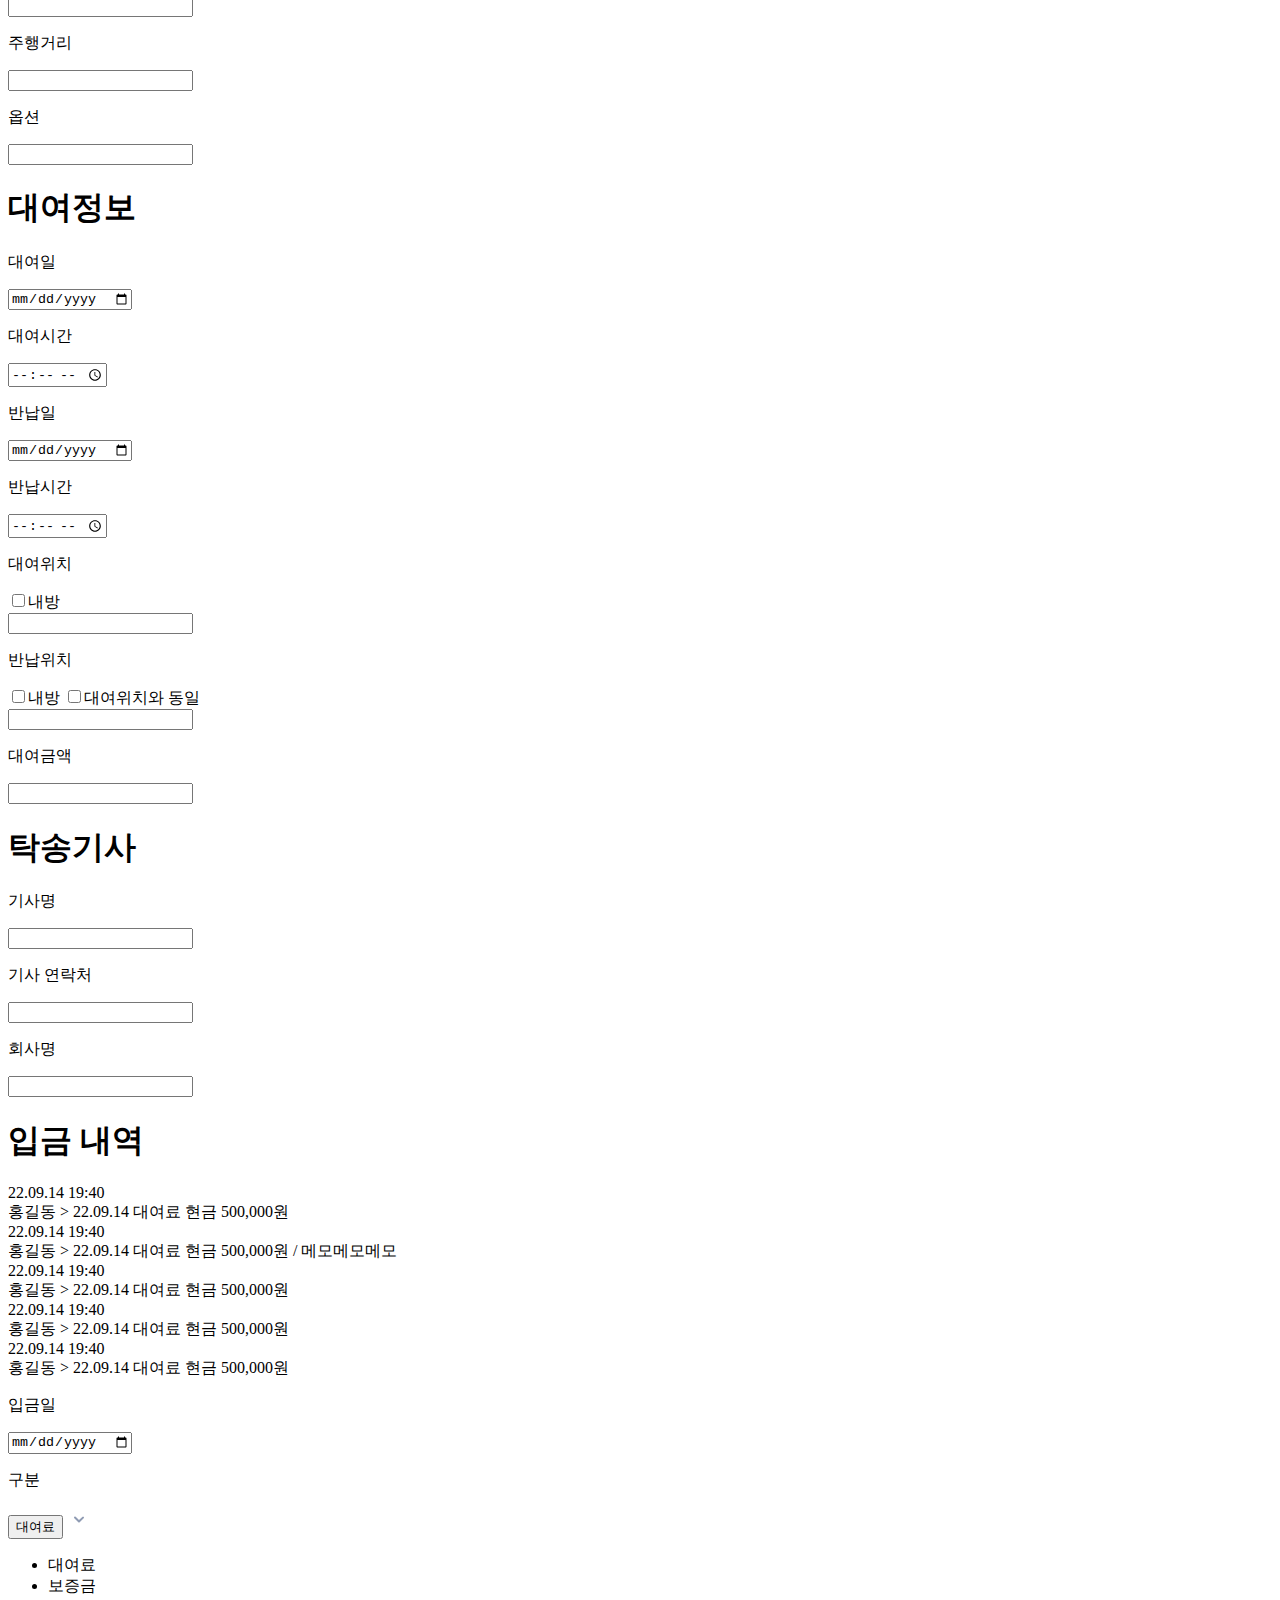
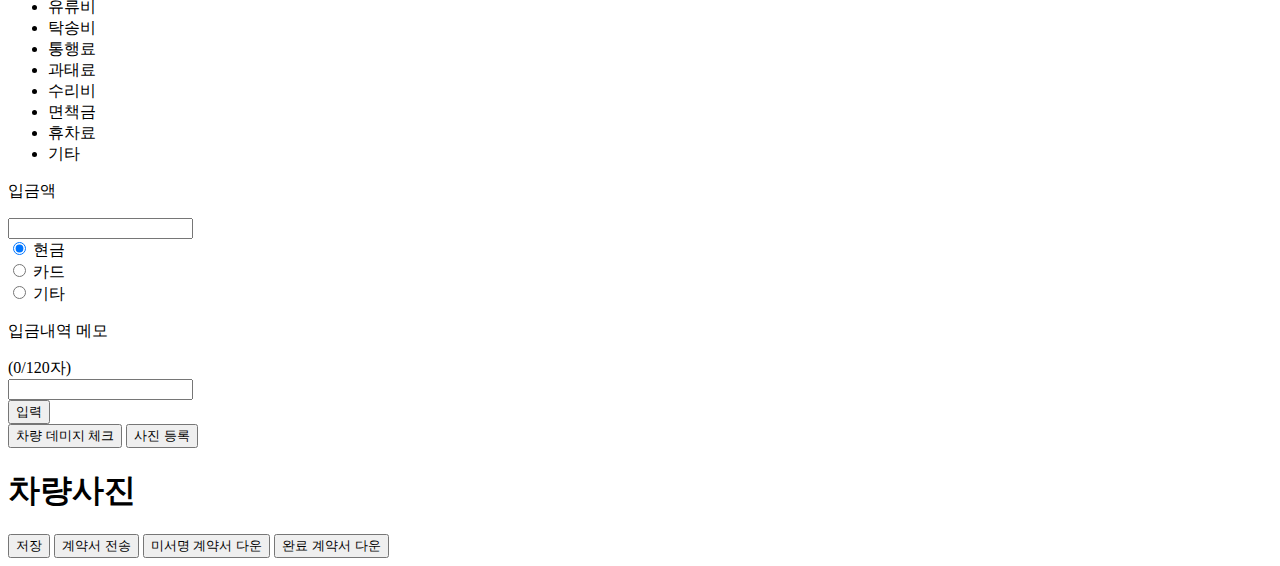
==== commit e4084609: "11/01 짬짬히...." ====
--- a/src/main/resources/templates/carRegist.html
+++ b/src/main/resources/templates/carRegist.html
@@ -191,47 +191,47 @@
             <h1>입금 내역</h1>
             <div class="memoScroll scroll2">
 <!--              이거 지웠다고 디자인이 꺠지면 어떻게 하나..-->
-<!--              <div class="memoList">-->
-<!--                <div class="memoLine">-->
-<!--                  22.09.14 19:40-->
-<!--                </div>-->
-<!--                <div class="memoLine">-->
-<!--                  홍길동 > 22.09.14 대여료 현금 500,000원-->
-<!--                </div>-->
-<!--              </div>-->
-<!--              <div class="memoList">-->
-<!--                <div class="memoLine">-->
-<!--                  22.09.14 19:40-->
-<!--                </div>-->
-<!--                <div class="memoLine">-->
-<!--                  홍길동 > 22.09.14 대여료 현금 500,000원 / 메모메모메모-->
-<!--                </div>-->
-<!--              </div>-->
-<!--              <div class="memoList">-->
-<!--                <div class="memoLine">-->
-<!--                  22.09.14 19:40-->
-<!--                </div>-->
-<!--                <div class="memoLine">-->
-<!--                  홍길동 > 22.09.14 대여료 현금 500,000원-->
-<!--                </div>-->
-<!--              </div>-->
-<!--              <div class="memoList">-->
-<!--                <div class="memoLine">-->
-<!--                  22.09.14 19:40-->
-<!--                </div>-->
-<!--                <div class="memoLine">-->
-<!--                  홍길동 > 22.09.14 대여료 현금 500,000원-->
-<!--                </div>-->
-<!--              </div>-->
-<!--              <div class="memoList">-->
-<!--                <div class="memoLine">-->
-<!--                  22.09.14 19:40-->
-<!--                </div>-->
-<!--                <div class="memoLine">-->
-<!--                  홍길동 > 22.09.14 대여료 현금 500,000원-->
-<!--                </div>-->
-<!--              </div>-->
-<!--            </div>-->
+              <div class="memoList">
+                <div class="memoLine">
+                  22.09.14 19:40
+                </div>
+                <div class="memoLine">
+                  홍길동 > 22.09.14 대여료 현금 500,000원
+                </div>
+              </div>
+              <div class="memoList">
+                <div class="memoLine">
+                  22.09.14 19:40
+                </div>
+                <div class="memoLine">
+                  홍길동 > 22.09.14 대여료 현금 500,000원 / 메모메모메모
+                </div>
+              </div>
+              <div class="memoList">
+                <div class="memoLine">
+                  22.09.14 19:40
+                </div>
+                <div class="memoLine">
+                  홍길동 > 22.09.14 대여료 현금 500,000원
+                </div>
+              </div>
+              <div class="memoList">
+                <div class="memoLine">
+                  22.09.14 19:40
+                </div>
+                <div class="memoLine">
+                  홍길동 > 22.09.14 대여료 현금 500,000원
+                </div>
+              </div>
+              <div class="memoList">
+                <div class="memoLine">
+                  22.09.14 19:40
+                </div>
+                <div class="memoLine">
+                  홍길동 > 22.09.14 대여료 현금 500,000원
+                </div>
+              </div>
+            </div>
           </div>
           <div class="typeMemo">
             <div class="flex">
